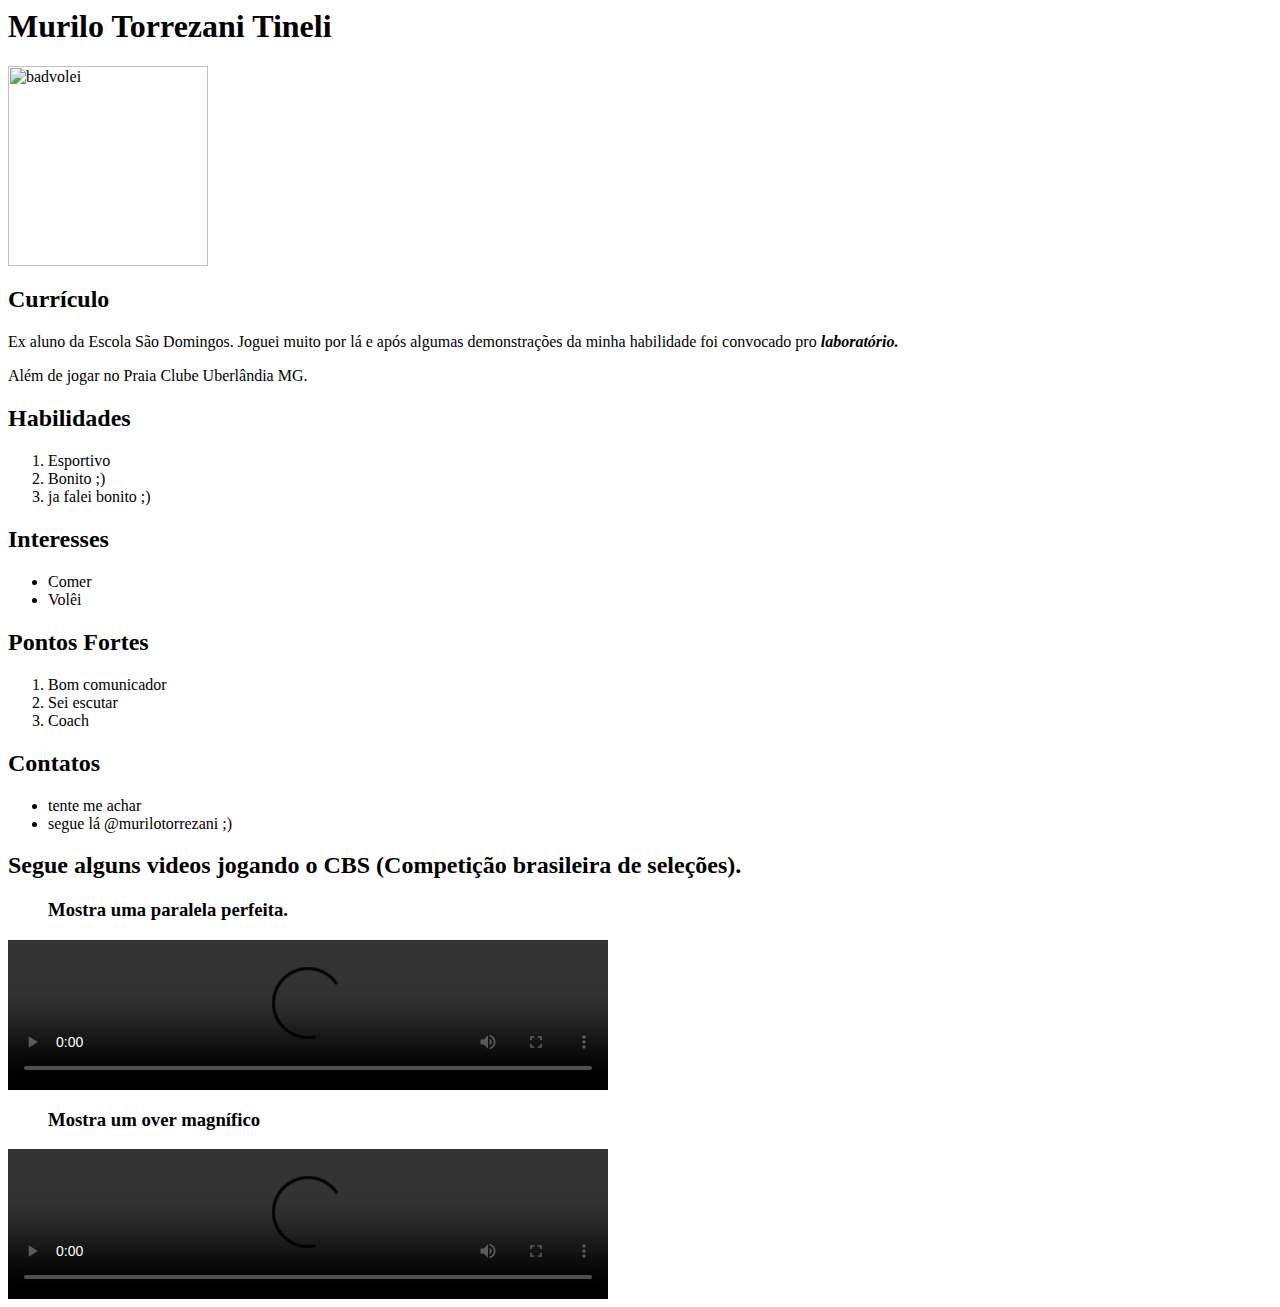
==== index.html @ 8cfce164 "Add files via upload" ====
<html>
    <head>
        <title>Sobre mim</title>
    </head>


    <body>
        <h1>Murilo Torrezani Tineli</h1>
        <img width="200px" src="https://upload.wikimedia.org/wikipedia/commons/1/18/Murilo_Endres.jpg" alt="badvolei">
        <h2>Currículo</h2>
        <p>Ex aluno da Escola São Domingos. Joguei muito por lá e após algumas demonstrações da minha habilidade foi convocado pro <strong><em>laboratório.</em></strong><p>
        <p>Além de jogar no Praia Clube Uberlândia MG.</p>
        <h2>Habilidades</h2>
        <ol>
            <li>Esportivo</li>
            <li>Bonito ;)</li>
            <li>ja falei bonito ;)</li>
        </ol>
        <h2>Interesses</h2>
        <ul>
            <li>Comer</li>
            <li>Volêi</li>
        </ul>
        <h2>Pontos Fortes</h2>
        <ol>
            <li>Bom comunicador</li>
            <li>Sei escutar</li>
            <li>Coach</li>
        </ol>
        <h2>Contatos</h2>
        <ul>
            <li>tente me achar</li>
            <li>segue lá @murilotorrezani ;)</li>
        </ul>
        <h2>Segue alguns videos jogando o CBS (Competição brasileira de seleções).</h2>
        <ul>
            <h3>Mostra uma paralela perfeita.</h3>
        </ul>
        <video width="600px" controls>   
            <source src="imagens/ataque corredor.mp4"
            type="video/mp4">

        </video>
        <ol>
            <h3>Mostra um over magnífico</h3>
        </ol>
        <video width="600px" controls>
            <source src="imagens/ataque overrrrrrr.mp4"
            type="video/mp4">

        </video>

    
    </body>
</html>
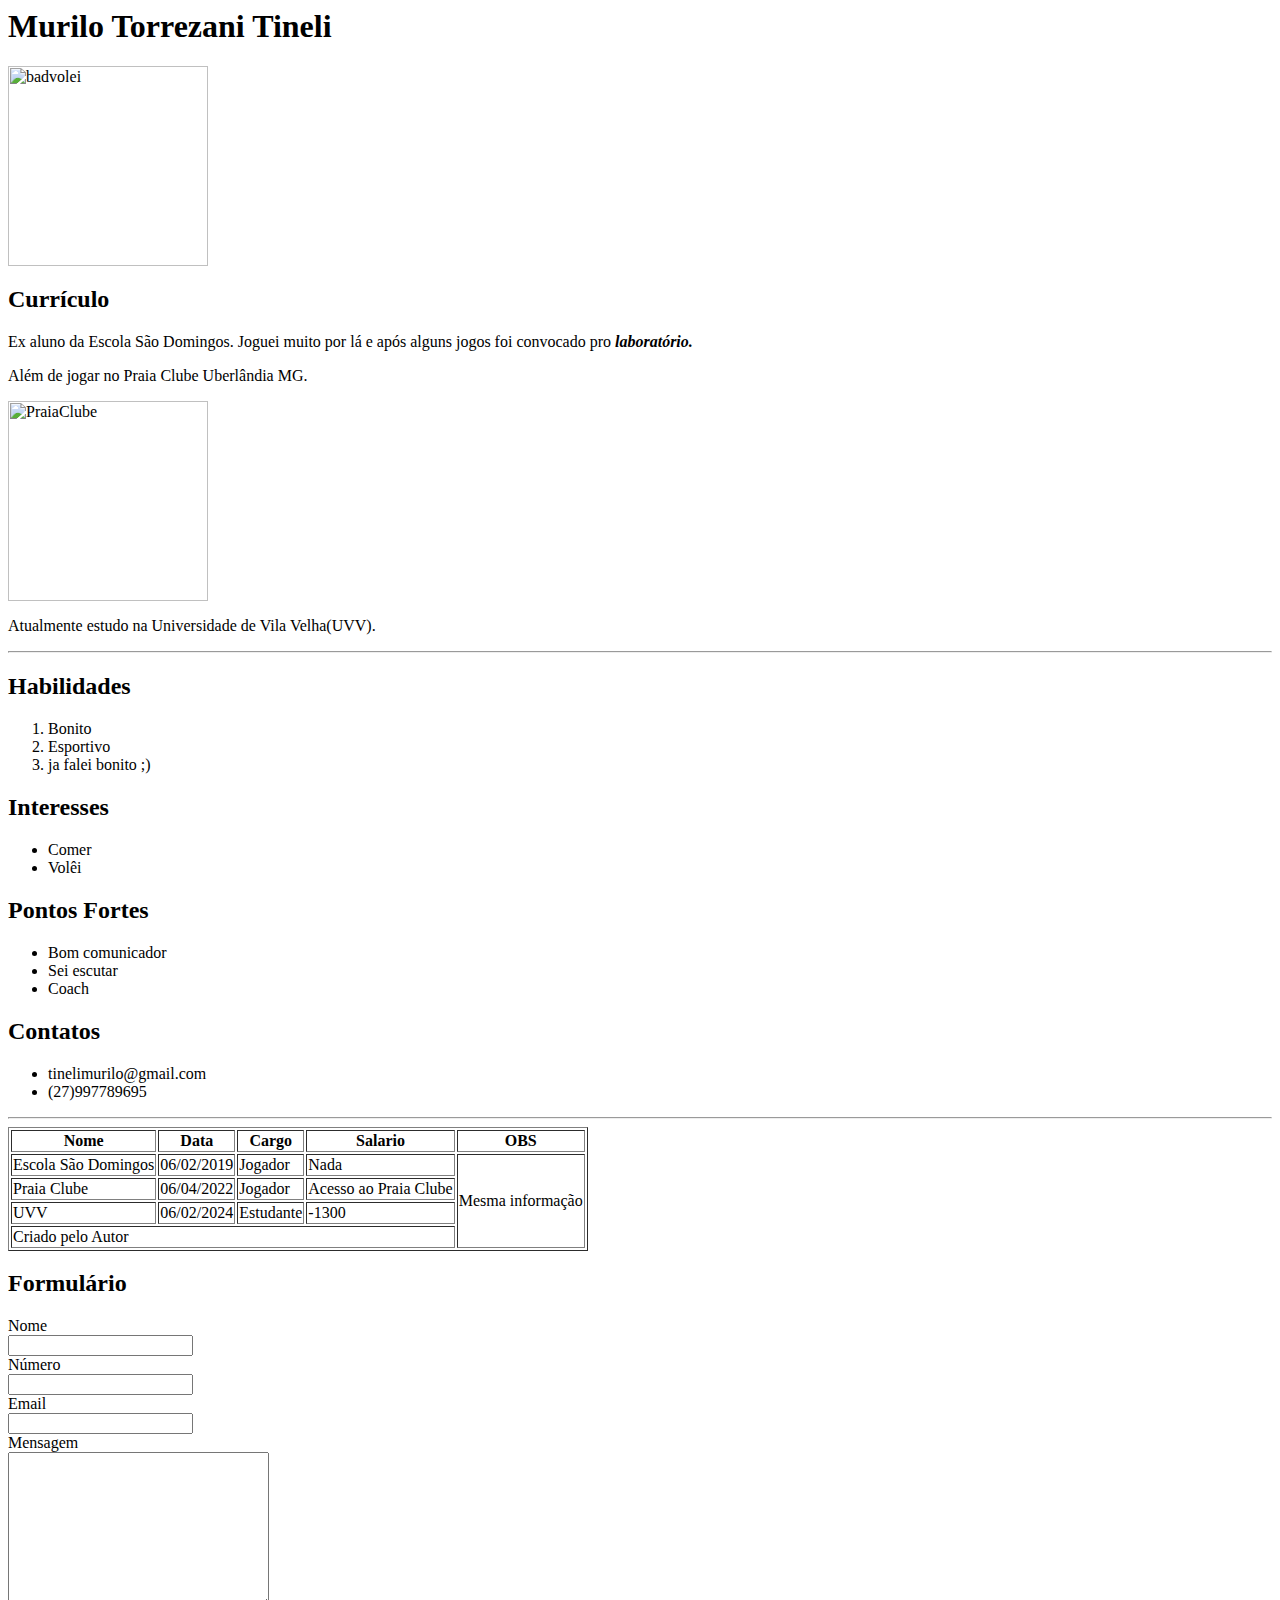
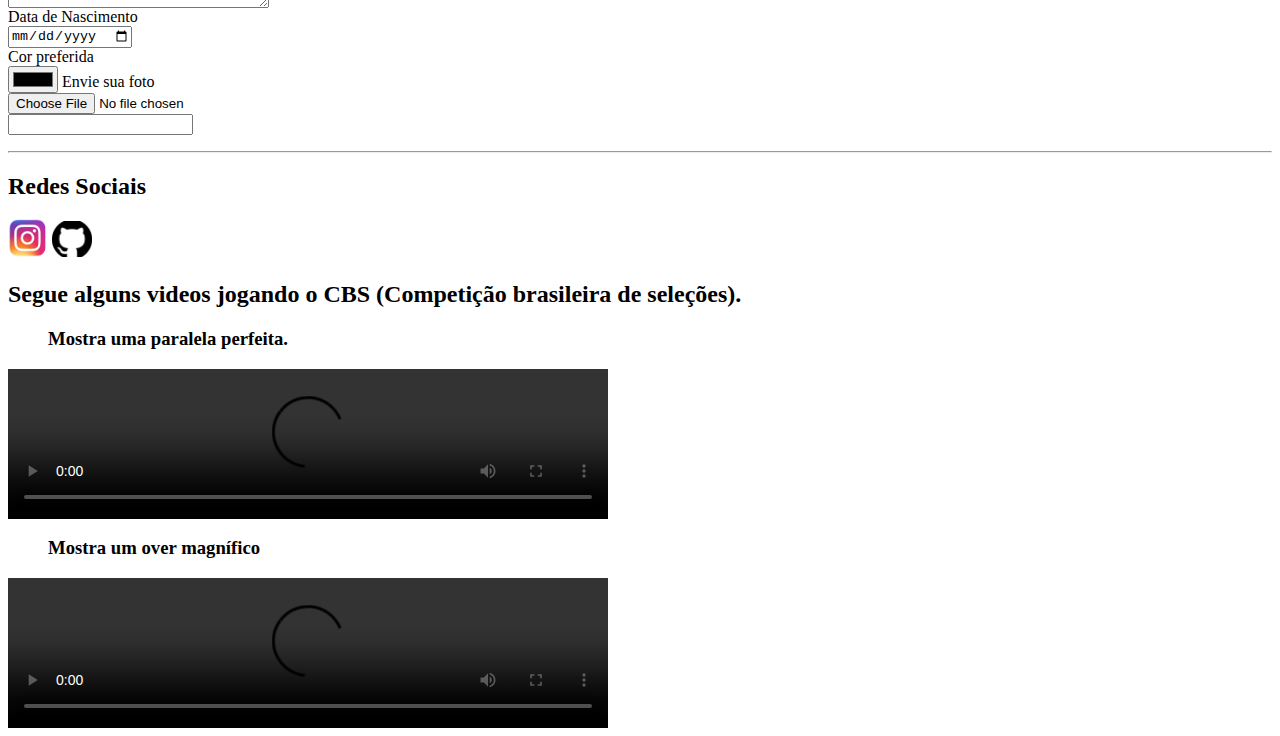
==== commit ce2e86ee: "Add files via upload" ====
--- a/index.html
+++ b/index.html
@@ -8,12 +8,17 @@
         <h1>Murilo Torrezani Tineli</h1>
         <img width="200px" src="https://upload.wikimedia.org/wikipedia/commons/1/18/Murilo_Endres.jpg" alt="badvolei">
         <h2>Currículo</h2>
-        <p>Ex aluno da Escola São Domingos. Joguei muito por lá e após algumas demonstrações da minha habilidade foi convocado pro <strong><em>laboratório.</em></strong><p>
+        <p>Ex aluno da Escola São Domingos. Joguei muito por lá e após alguns jogos foi convocado pro <strong><em>laboratório.</em></strong><p>
         <p>Além de jogar no Praia Clube Uberlândia MG.</p>
+        <img width="200px"src="https://praiaclube.org.br/wp-content/uploads/2023/12/Home_0000_banner-home-praia-vista-de-cima.jpg" alt="PraiaClube">
+        <p>Atualmente estudo na Universidade de Vila Velha(UVV).</p>
+        
+        <hr>
+
         <h2>Habilidades</h2>
         <ol>
+            <li>Bonito</li>
             <li>Esportivo</li>
-            <li>Bonito ;)</li>
             <li>ja falei bonito ;)</li>
         </ol>
         <h2>Interesses</h2>
@@ -22,16 +27,91 @@
             <li>Volêi</li>
         </ul>
         <h2>Pontos Fortes</h2>
-        <ol>
+        <ul>
             <li>Bom comunicador</li>
             <li>Sei escutar</li>
             <li>Coach</li>
-        </ol>
+        </ul>
+        
         <h2>Contatos</h2>
         <ul>
-            <li>tente me achar</li>
-            <li>segue lá @murilotorrezani ;)</li>
+            <li>tinelimurilo@gmail.com</li>
+            <li>(27)997789695</li>
         </ul>
+       
+       <hr>
+       
+        <table border="1">
+        <thead>
+            <th>Nome</th>
+            <th>Data</th>
+            <th>Cargo</th>
+            <th>Salario</th>
+            <th>OBS</th>
+        </thead>
+        <tbody>
+            <tr>
+                <td>Escola São Domingos</td>
+                <td>06/02/2019</td>
+                <td>Jogador</td>
+                <td>Nada</td>
+                <td rowspan="4">Mesma informação</td>
+            </tr>
+            <tr>
+                <td>Praia Clube</td>
+                <td>06/04/2022</td>
+                <td>Jogador</td>
+                <td>Acesso ao Praia Clube</td>
+            </tr>
+            <tr>
+                <td>UVV</td>
+                <td>06/02/2024</td>
+                <td>Estudante</td>
+                <td>-1300</td>
+            </tr>
+        
+            <tr>
+                <td colspan="4">Criado pelo Autor</td>
+            </tr>
+        
+        <tbody>
+        </table>
+       
+       
+       
+       
+       
+        <h2>Formulário</h2>
+        
+       <form action="#">
+            <label for="nome">Nome</label> <br>
+            <input type="text" name="Nome" id=""> <br>
+            <label for="numero">Número</label> <br>
+            <input type="text" name="Número" id=""> <br>
+            <label for="email">Email</label> <br>
+            <input type="text" name="email"> <br>
+            <label for="mensagem">Mensagem</label> <br>
+            <textarea name="mensagem" id="" cols="30" rows="10"></textarea> <br>
+            <label for="date">Data de Nascimento</label> <br>
+            <input type="date" name="date"> <br>
+            <label for="color">Cor preferida</label> <br>
+            <input type="color" name="color">
+            <label for="file">Envie sua foto</label> <br>
+            <input type="file" name="file"> <br>
+            <input type="subut">
+
+        </form>
+       
+        <hr>
+
+        <h2>Redes Sociais</h2>
+        <a target="_blank" href="https://www.google.com/search?q=instagram&rlz=1C1VDKB_pt-PTBR1100BR1100&oq=ins&gs_lcrp=EgZjaHJvbWUqBwgCEAAYgAQyBggAEEUYOzIGCAEQRRg5MgcIAhAAGIAEMgcIAxAAGIAEMgcIBBAAGIAEMgcIBRAAGIAEMgcIBhAAGIAEMgYIBxAFGEDSAQkxMDE4NGowajeoAgCwAgA&sourceid=chrome&ie=UTF-8"><img width="40px"
+            src="imagens/download.jpg"
+            alt="instragram"></a>
+        <a target="_blank" href="https://github.com/badvolei"><img width="40px"
+            src="imagens/download.png"
+            alt="github"></a>
+             
         <h2>Segue alguns videos jogando o CBS (Competição brasileira de seleções).</h2>
         <ul>
             <h3>Mostra uma paralela perfeita.</h3>
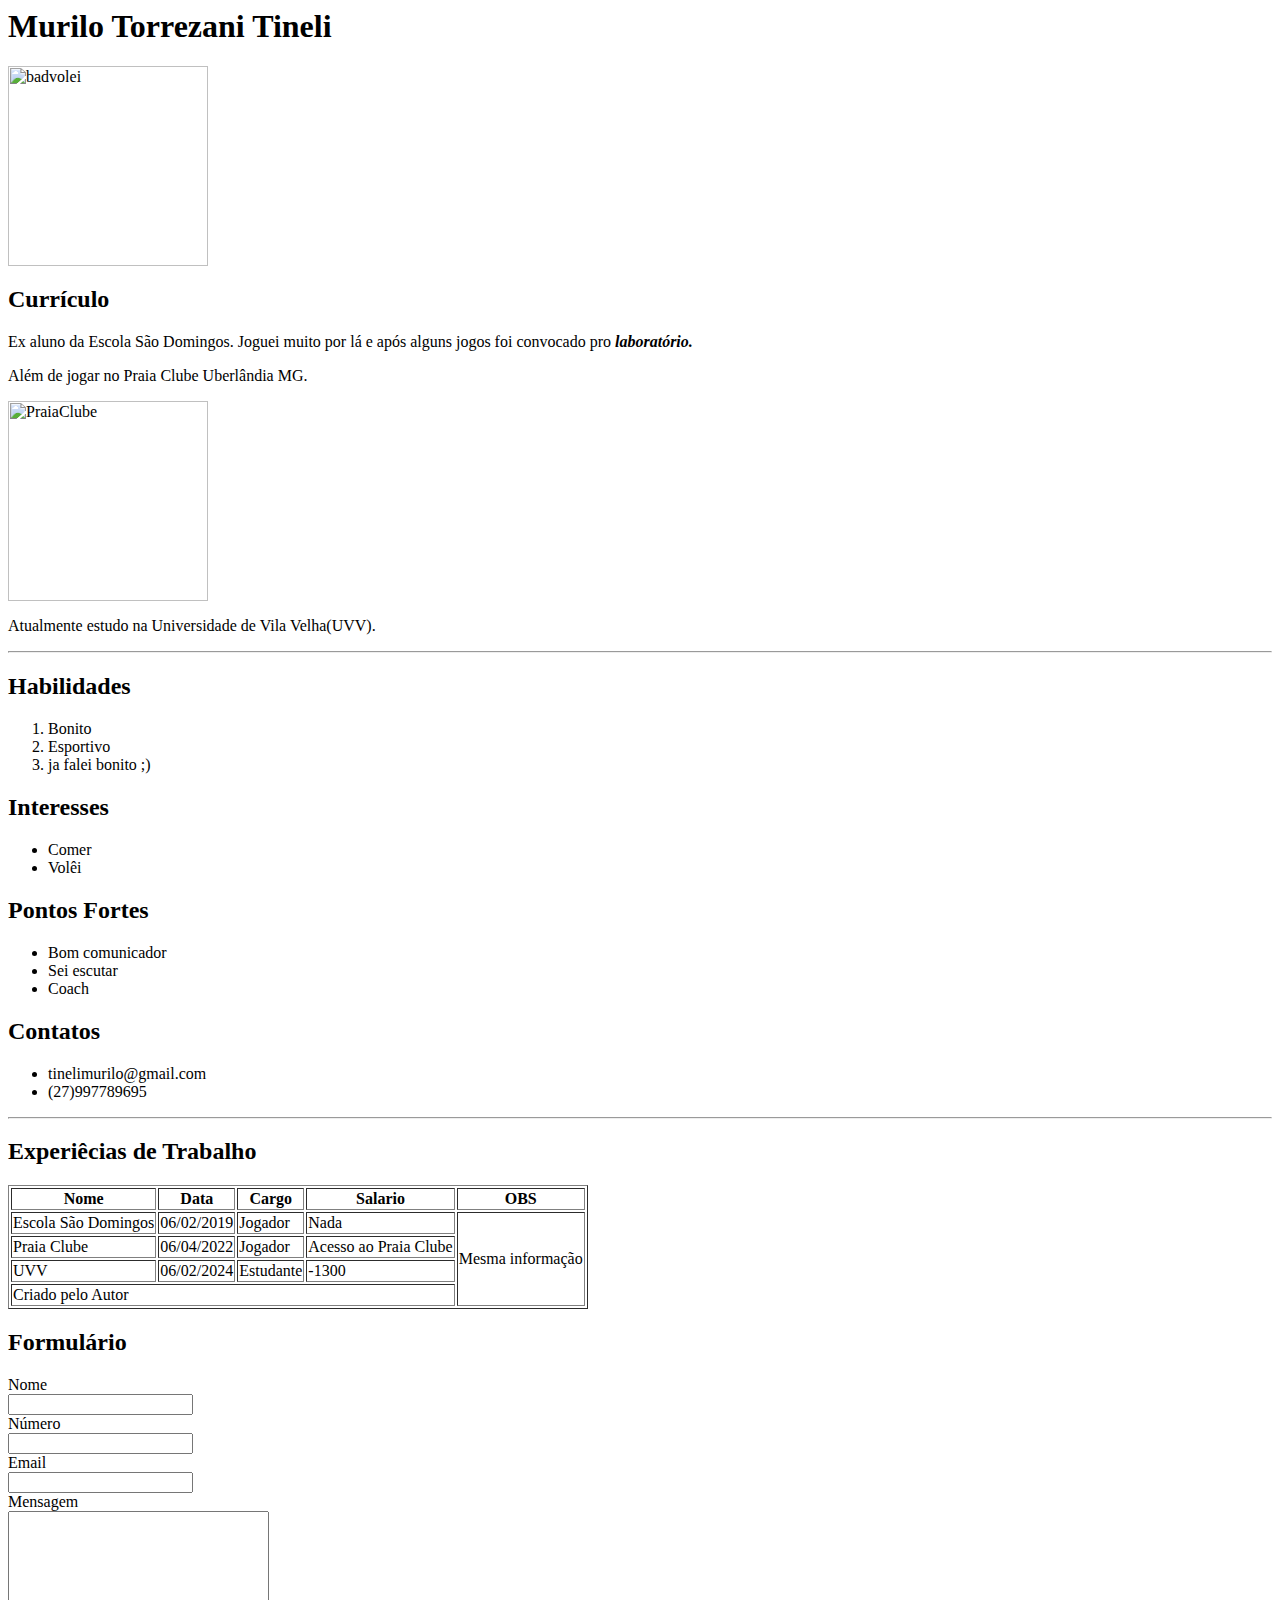
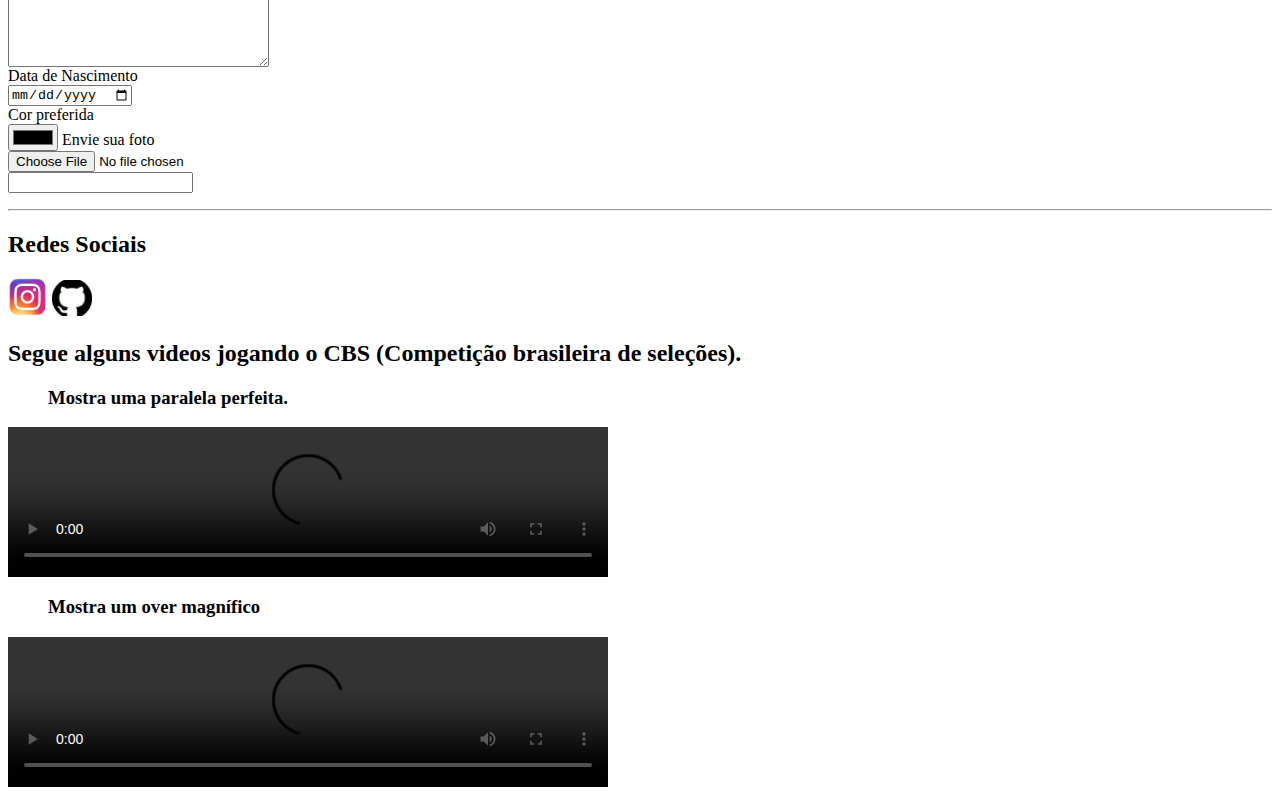
==== commit ea492479: "Add files via upload" ====
--- a/index.html
+++ b/index.html
@@ -1,47 +1,54 @@
 <html>
-    <head>
-        <title>Sobre mim</title>
-    </head>
+
+<head>
+    <title>Sobre mim</title>
+</head>
 
 
-    <body>
-        <h1>Murilo Torrezani Tineli</h1>
-        <img width="200px" src="https://upload.wikimedia.org/wikipedia/commons/1/18/Murilo_Endres.jpg" alt="badvolei">
-        <h2>Currículo</h2>
-        <p>Ex aluno da Escola São Domingos. Joguei muito por lá e após alguns jogos foi convocado pro <strong><em>laboratório.</em></strong><p>
-        <p>Além de jogar no Praia Clube Uberlândia MG.</p>
-        <img width="200px"src="https://praiaclube.org.br/wp-content/uploads/2023/12/Home_0000_banner-home-praia-vista-de-cima.jpg" alt="PraiaClube">
-        <p>Atualmente estudo na Universidade de Vila Velha(UVV).</p>
-        
-        <hr>
+<body>
+    <h1>Murilo Torrezani Tineli</h1>
+    <img width="200px" src="https://upload.wikimedia.org/wikipedia/commons/1/18/Murilo_Endres.jpg" alt="badvolei">
+    <h2>Currículo</h2>
+    <p>Ex aluno da Escola São Domingos. Joguei muito por lá e após alguns jogos foi convocado pro
+        <strong><em>laboratório.</em></strong>
+    <p>
+    <p>Além de jogar no Praia Clube Uberlândia MG.</p>
+    <img width="200px"
+        src="https://praiaclube.org.br/wp-content/uploads/2023/12/Home_0000_banner-home-praia-vista-de-cima.jpg"
+        alt="PraiaClube">
+    <p>Atualmente estudo na Universidade de Vila Velha(UVV).</p>
 
-        <h2>Habilidades</h2>
-        <ol>
-            <li>Bonito</li>
-            <li>Esportivo</li>
-            <li>ja falei bonito ;)</li>
-        </ol>
-        <h2>Interesses</h2>
-        <ul>
-            <li>Comer</li>
-            <li>Volêi</li>
-        </ul>
-        <h2>Pontos Fortes</h2>
-        <ul>
-            <li>Bom comunicador</li>
-            <li>Sei escutar</li>
-            <li>Coach</li>
-        </ul>
-        
-        <h2>Contatos</h2>
-        <ul>
-            <li>tinelimurilo@gmail.com</li>
-            <li>(27)997789695</li>
-        </ul>
-       
-       <hr>
-       
-        <table border="1">
+    <hr>
+
+    <h2>Habilidades</h2>
+    <ol>
+        <li>Bonito</li>
+        <li>Esportivo</li>
+        <li>ja falei bonito ;)</li>
+    </ol>
+    <h2>Interesses</h2>
+    <ul>
+        <li>Comer</li>
+        <li>Volêi</li>
+    </ul>
+    <h2>Pontos Fortes</h2>
+    <ul>
+        <li>Bom comunicador</li>
+        <li>Sei escutar</li>
+        <li>Coach</li>
+    </ul>
+
+    <h2>Contatos</h2>
+    <ul>
+        <li>tinelimurilo@gmail.com</li>
+        <li>(27)997789695</li>
+    </ul>
+
+    <hr>
+
+    <h2>Experiêcias de Trabalho</h2>
+
+    <table border="1">
         <thead>
             <th>Nome</th>
             <th>Data</th>
@@ -69,67 +76,64 @@
                 <td>Estudante</td>
                 <td>-1300</td>
             </tr>
-        
+
             <tr>
                 <td colspan="4">Criado pelo Autor</td>
             </tr>
-        
+
         <tbody>
-        </table>
-       
-       
-       
-       
-       
-        <h2>Formulário</h2>
-        
-       <form action="#">
-            <label for="nome">Nome</label> <br>
-            <input type="text" name="Nome" id=""> <br>
-            <label for="numero">Número</label> <br>
-            <input type="text" name="Número" id=""> <br>
-            <label for="email">Email</label> <br>
-            <input type="text" name="email"> <br>
-            <label for="mensagem">Mensagem</label> <br>
-            <textarea name="mensagem" id="" cols="30" rows="10"></textarea> <br>
-            <label for="date">Data de Nascimento</label> <br>
-            <input type="date" name="date"> <br>
-            <label for="color">Cor preferida</label> <br>
-            <input type="color" name="color">
-            <label for="file">Envie sua foto</label> <br>
-            <input type="file" name="file"> <br>
-            <input type="subut">
+    </table>
 
-        </form>
-       
-        <hr>
 
-        <h2>Redes Sociais</h2>
-        <a target="_blank" href="https://www.google.com/search?q=instagram&rlz=1C1VDKB_pt-PTBR1100BR1100&oq=ins&gs_lcrp=EgZjaHJvbWUqBwgCEAAYgAQyBggAEEUYOzIGCAEQRRg5MgcIAhAAGIAEMgcIAxAAGIAEMgcIBBAAGIAEMgcIBRAAGIAEMgcIBhAAGIAEMgYIBxAFGEDSAQkxMDE4NGowajeoAgCwAgA&sourceid=chrome&ie=UTF-8"><img width="40px"
-            src="imagens/download.jpg"
-            alt="instragram"></a>
-        <a target="_blank" href="https://github.com/badvolei"><img width="40px"
-            src="imagens/download.png"
-            alt="github"></a>
-             
-        <h2>Segue alguns videos jogando o CBS (Competição brasileira de seleções).</h2>
-        <ul>
-            <h3>Mostra uma paralela perfeita.</h3>
-        </ul>
-        <video width="600px" controls>   
-            <source src="imagens/ataque corredor.mp4"
-            type="video/mp4">
 
-        </video>
-        <ol>
-            <h3>Mostra um over magnífico</h3>
-        </ol>
-        <video width="600px" controls>
-            <source src="imagens/ataque overrrrrrr.mp4"
-            type="video/mp4">
 
-        </video>
 
-    
-    </body>
+    <h2>Formulário</h2>
+
+    <form action="#">
+        <label for="nome">Nome</label> <br>
+        <input type="text" name="Nome" id=""> <br>
+        <label for="numero">Número</label> <br>
+        <input type="text" name="Número" id=""> <br>
+        <label for="email">Email</label> <br>
+        <input type="text" name="email"> <br>
+        <label for="mensagem">Mensagem</label> <br>
+        <textarea name="mensagem" id="" cols="30" rows="10"></textarea> <br>
+        <label for="date">Data de Nascimento</label> <br>
+        <input type="date" name="date"> <br>
+        <label for="color">Cor preferida</label> <br>
+        <input type="color" name="color">
+        <label for="file">Envie sua foto</label> <br>
+        <input type="file" name="file"> <br>
+        <input type="subut">
+
+    </form>
+
+    <hr>
+
+    <h2>Redes Sociais</h2>
+    <a target="_blank"
+        href="https://www.google.com/search?q=instagram&rlz=1C1VDKB_pt-PTBR1100BR1100&oq=ins&gs_lcrp=EgZjaHJvbWUqBwgCEAAYgAQyBggAEEUYOzIGCAEQRRg5MgcIAhAAGIAEMgcIAxAAGIAEMgcIBBAAGIAEMgcIBRAAGIAEMgcIBhAAGIAEMgYIBxAFGEDSAQkxMDE4NGowajeoAgCwAgA&sourceid=chrome&ie=UTF-8"><img
+            width="40px" src="imagens/download.jpg" alt="instragram"></a>
+    <a target="_blank" href="https://github.com/badvolei"><img width="40px" src="imagens/download.png" alt="github"></a>
+
+    <h2>Segue alguns videos jogando o CBS (Competição brasileira de seleções).</h2>
+    <ul>
+        <h3>Mostra uma paralela perfeita.</h3>
+    </ul>
+    <video width="600px" controls>
+        <source src="imagens/ataque corredor.mp4" type="video/mp4">
+
+    </video>
+    <ol>
+        <h3>Mostra um over magnífico</h3>
+    </ol>
+    <video width="600px" controls>
+        <source src="imagens/ataque overrrrrrr.mp4" type="video/mp4">
+
+    </video>
+
+
+</body>
+
 </html>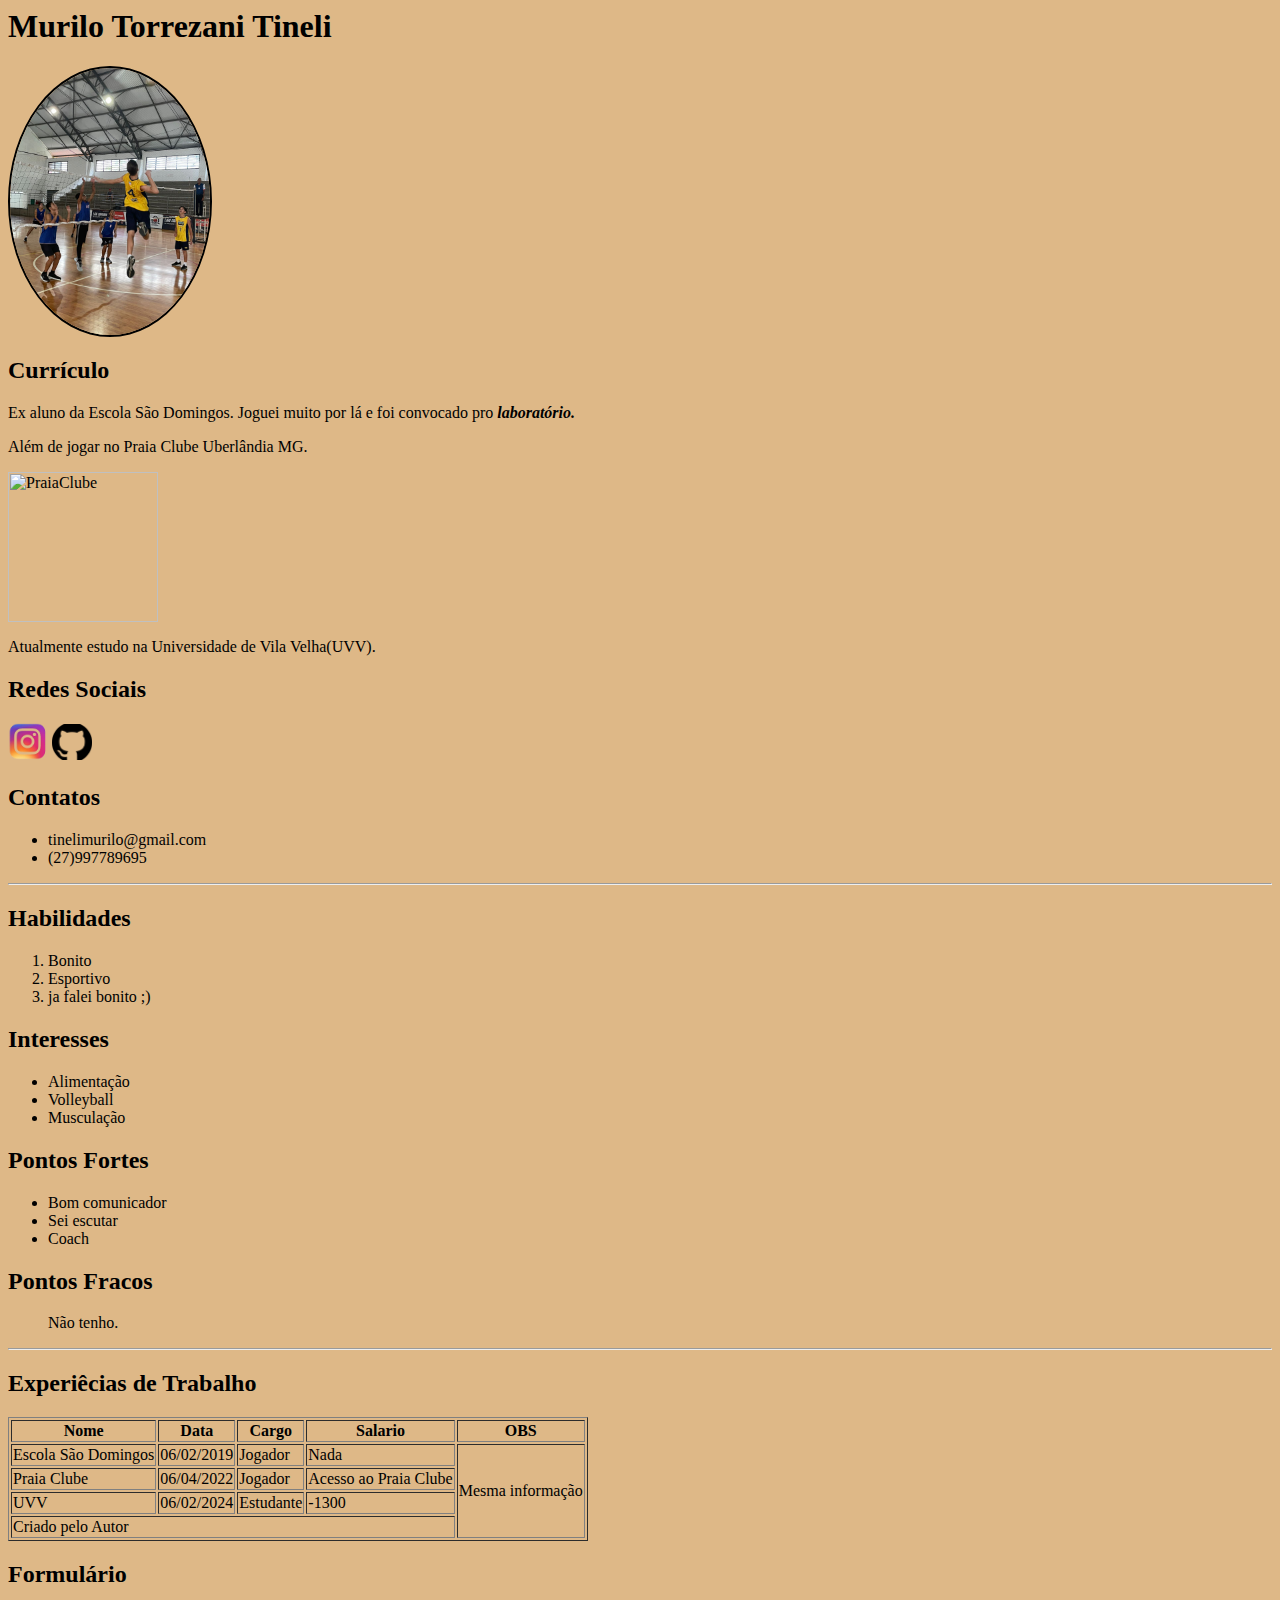
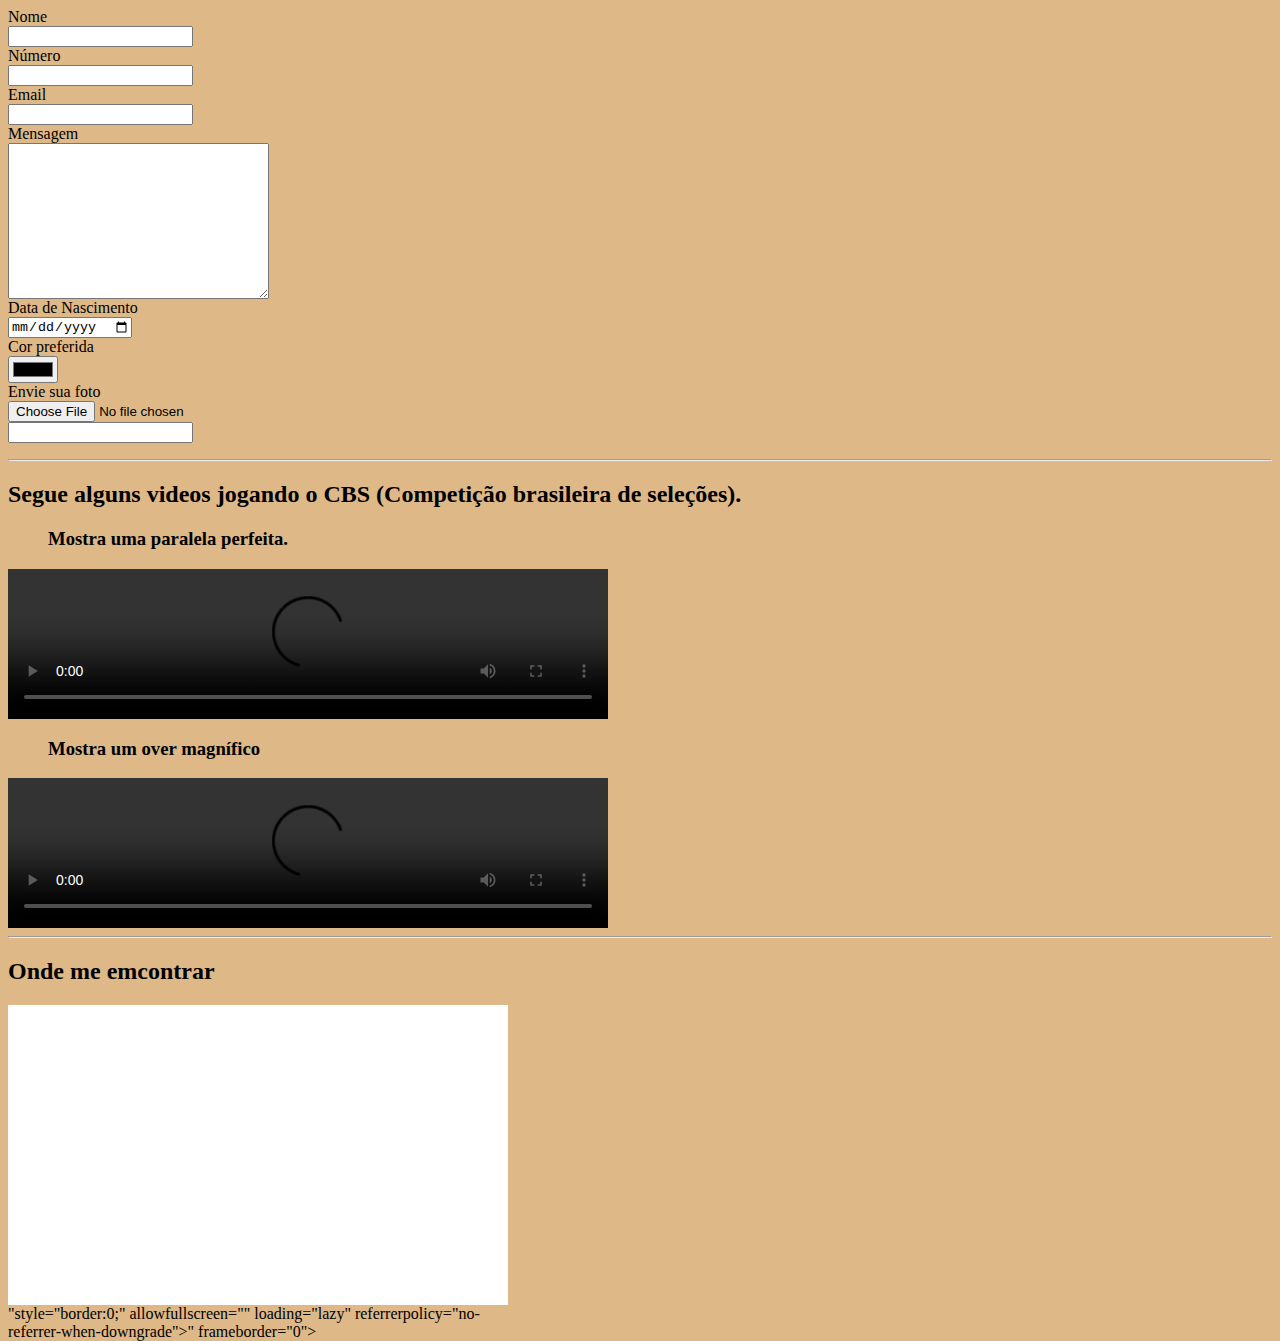
==== commit b5cf0da4: "Add files via upload" ====
--- a/index.html
+++ b/index.html
@@ -2,21 +2,33 @@
 
 <head>
     <title>Sobre mim</title>
+    <link rel="stylesheet" href="style.css">
 </head>
-
 
 <body>
     <h1>Murilo Torrezani Tineli</h1>
-    <img width="200px" src="https://upload.wikimedia.org/wikipedia/commons/1/18/Murilo_Endres.jpg" alt="badvolei">
+    <img id="imagem_redonda1" src="imagens/euuuu.jpg" alt="badvolei">
     <h2>Currículo</h2>
-    <p>Ex aluno da Escola São Domingos. Joguei muito por lá e após alguns jogos foi convocado pro
+    <p>Ex aluno da Escola São Domingos. Joguei muito por lá e foi convocado pro
         <strong><em>laboratório.</em></strong>
     <p>
     <p>Além de jogar no Praia Clube Uberlândia MG.</p>
-    <img width="200px"
+    <img width="150px"
         src="https://praiaclube.org.br/wp-content/uploads/2023/12/Home_0000_banner-home-praia-vista-de-cima.jpg"
         alt="PraiaClube">
     <p>Atualmente estudo na Universidade de Vila Velha(UVV).</p>
+
+    <h2>Redes Sociais</h2>
+    <a target="_blank" href="https://www.instagram.com/murilotorrezani/"><img width="40px"
+            src="imagens/download-removebg-preview.png" alt="instragram"></a>
+    <a target="_blank" href="https://github.com/badvolei"><img width="40px" src="imagens/download-removebg-previewg.png"
+            alt="github"></a>
+
+    <h2>Contatos</h2>
+    <ul>
+        <li>tinelimurilo@gmail.com</li>
+        <li>(27)997789695</li>
+    </ul>
 
     <hr>
 
@@ -28,8 +40,9 @@
     </ol>
     <h2>Interesses</h2>
     <ul>
-        <li>Comer</li>
-        <li>Volêi</li>
+        <li>Alimentação</li>
+        <li>Volleyball</li>
+        <li>Musculação</li>
     </ul>
     <h2>Pontos Fortes</h2>
     <ul>
@@ -38,10 +51,9 @@
         <li>Coach</li>
     </ul>
 
-    <h2>Contatos</h2>
+    <h2>Pontos Fracos</h2>
     <ul>
-        <li>tinelimurilo@gmail.com</li>
-        <li>(27)997789695</li>
+        Não tenho.
     </ul>
 
     <hr>
@@ -84,10 +96,6 @@
         <tbody>
     </table>
 
-
-
-
-
     <h2>Formulário</h2>
 
     <form action="#">
@@ -102,7 +110,7 @@
         <label for="date">Data de Nascimento</label> <br>
         <input type="date" name="date"> <br>
         <label for="color">Cor preferida</label> <br>
-        <input type="color" name="color">
+        <input type="color" name="color"> <br>
         <label for="file">Envie sua foto</label> <br>
         <input type="file" name="file"> <br>
         <input type="subut">
@@ -110,12 +118,6 @@
     </form>
 
     <hr>
-
-    <h2>Redes Sociais</h2>
-    <a target="_blank"
-        href="https://www.google.com/search?q=instagram&rlz=1C1VDKB_pt-PTBR1100BR1100&oq=ins&gs_lcrp=EgZjaHJvbWUqBwgCEAAYgAQyBggAEEUYOzIGCAEQRRg5MgcIAhAAGIAEMgcIAxAAGIAEMgcIBBAAGIAEMgcIBRAAGIAEMgcIBhAAGIAEMgYIBxAFGEDSAQkxMDE4NGowajeoAgCwAgA&sourceid=chrome&ie=UTF-8"><img
-            width="40px" src="imagens/download.jpg" alt="instragram"></a>
-    <a target="_blank" href="https://github.com/badvolei"><img width="40px" src="imagens/download.png" alt="github"></a>
 
     <h2>Segue alguns videos jogando o CBS (Competição brasileira de seleções).</h2>
     <ul>
@@ -133,6 +135,18 @@
 
     </video>
 
+    <hr>
+
+    <h2>Onde me emcontrar</h2>
+    <div class="maps">
+        <iframe
+            src="https://www.google.com/maps/embed?pb=!1m18!1m12!1m3!1d3851.780749391939!2d-40.3117239579621!3d-20.294966071722683!2m3!1f0!2f0!3f0!3m2!1i1024!2i768!4f13.1!3m3!1m2!1s0xb83d2b411e9c3d%3A0x60eddb7a8c53052c!2sParque%20Municipal%20do%20Horto%20de%20Maru%C3%ADpe!5e0!3m2!1spt-BR!2sbr!4v1713642321912!5m2!1spt-BR!2sbr"
+            width="600" height="450" style="border:0;" allowfullscreen="" loading="lazy"
+            referrerpolicy="no-referrer-when-downgrade"></iframe>"style="border:0;" allowfullscreen="" loading="lazy"
+        referrerpolicy="no-referrer-when-downgrade"></iframe>" frameborder="0"></iframe>
+    </div>
+
+
 
 </body>
 
--- a/style.css
+++ b/style.css
@@ -0,0 +1,22 @@
+#imagem_redonda1 {
+    width: 200px;
+    border-radius: 50%;
+    border: 2px solid black;
+}
+
+body {
+    background-color: burlywood;
+    font-family: 'Times New Roman', Times, serif
+}
+
+.maps {
+    position: relative;
+    width: 500px;
+    height: 300px;
+    background-color: #fff;
+}
+
+.maps iframe {
+    width: 100%;
+    height: 100%;
+}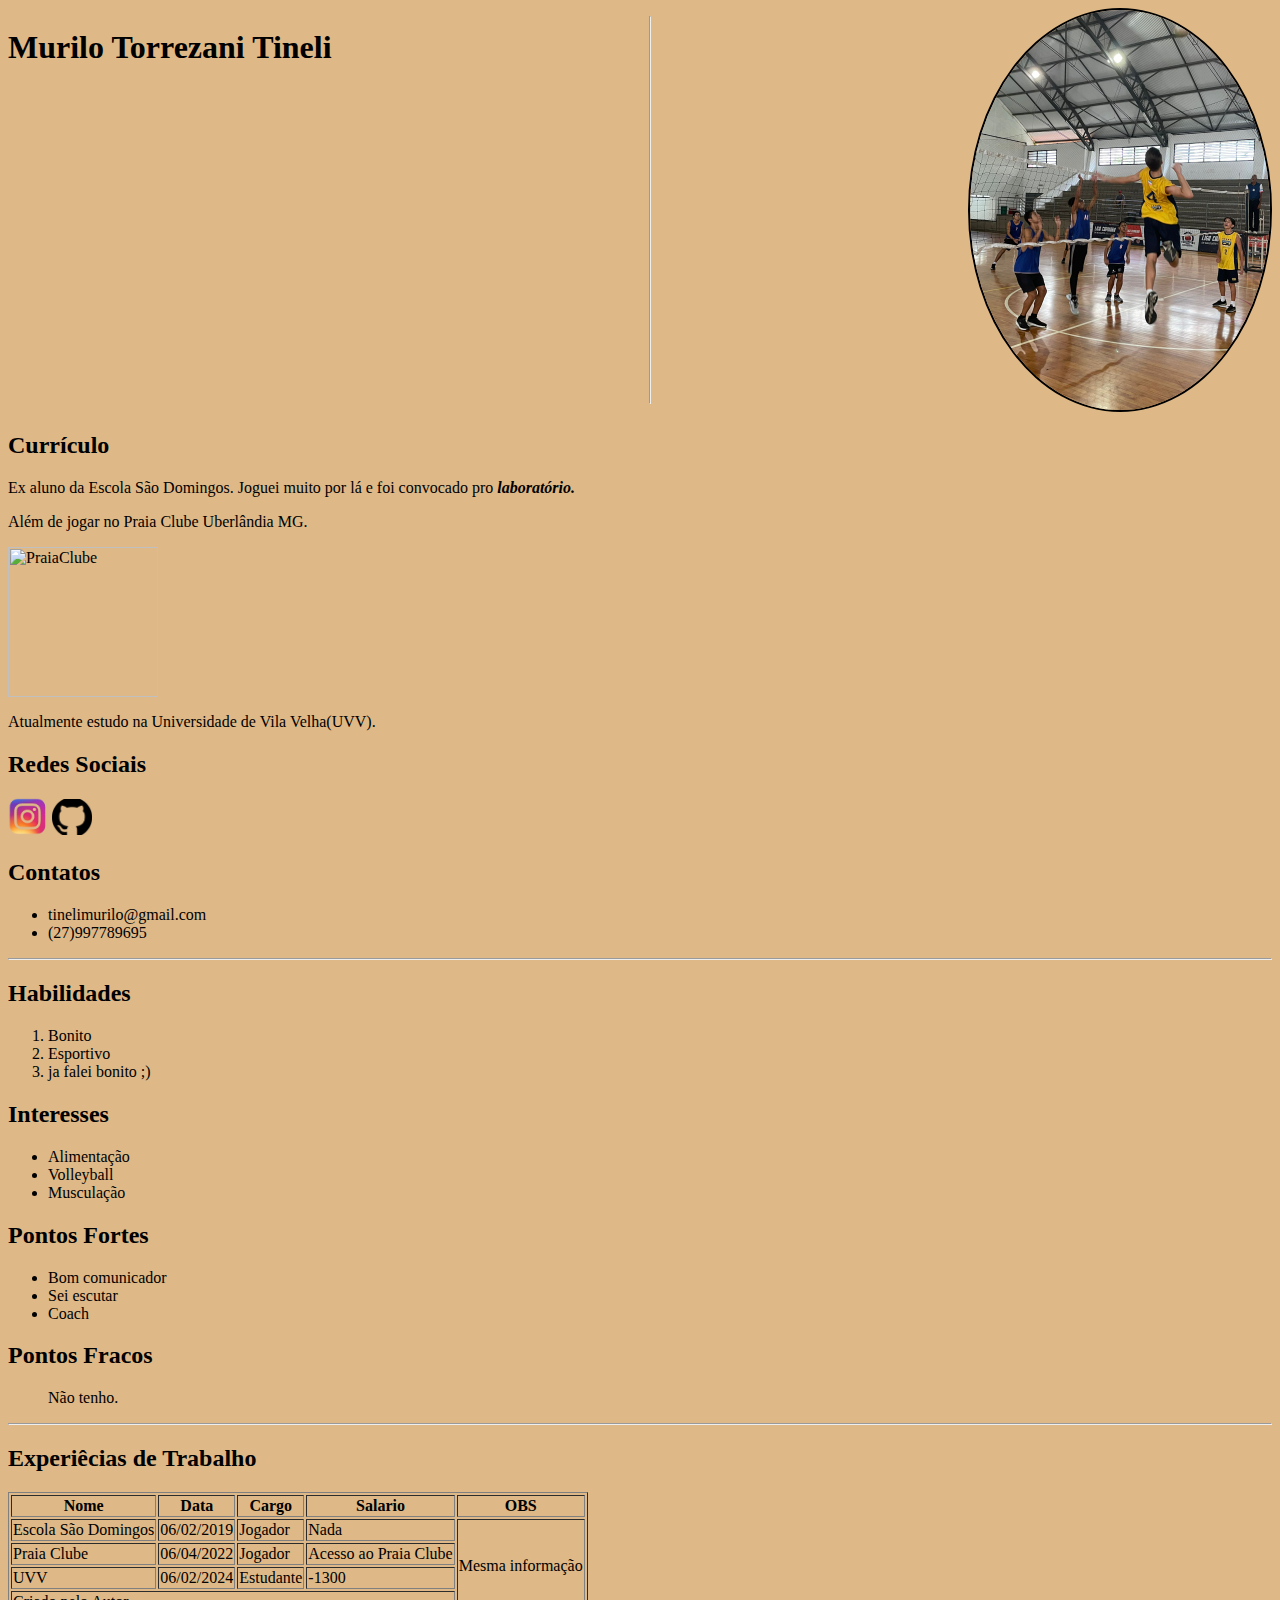
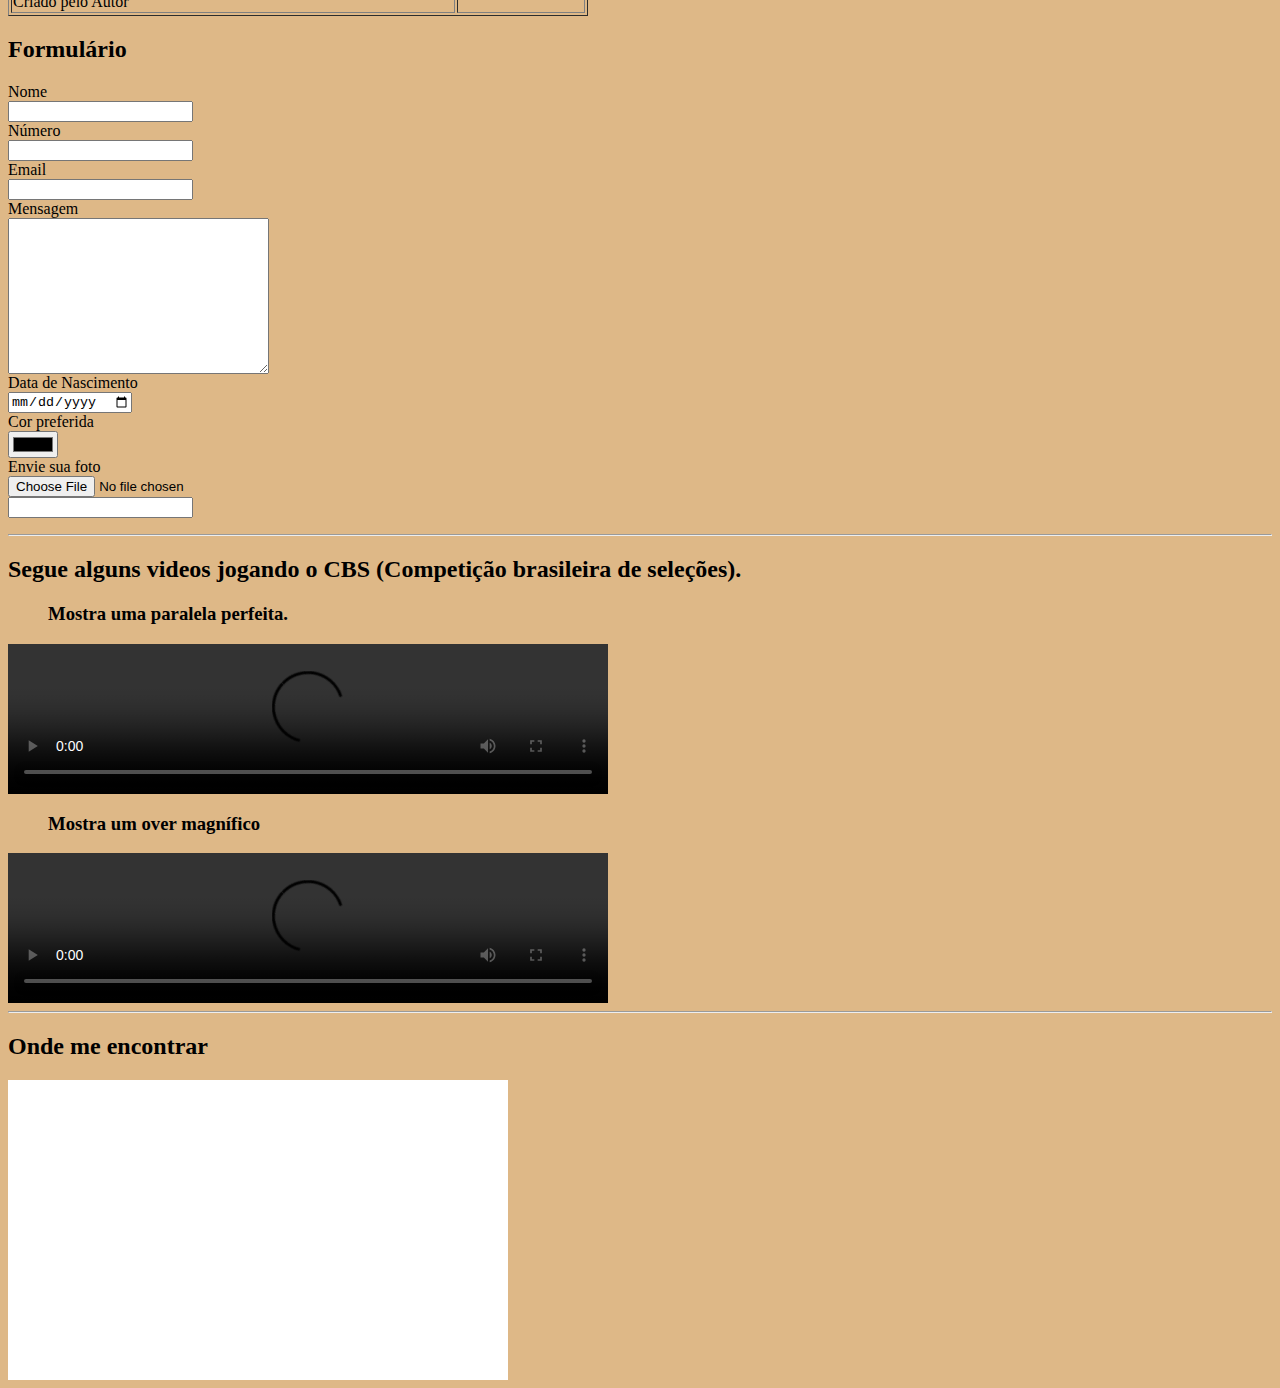
==== commit cb7e2c34: "Add files via upload" ====
--- a/index.html
+++ b/index.html
@@ -6,8 +6,11 @@
 </head>
 
 <body>
-    <h1>Murilo Torrezani Tineli</h1>
-    <img id="imagem_redonda1" src="imagens/euuuu.jpg" alt="badvolei">
+    <div id="dov">
+        <h1>Murilo Torrezani Tineli</h1>
+        <hr>
+        <img id="imagem_redonda1" src="imagens/euuuu.jpg" alt="badvolei">
+    </div>
     <h2>Currículo</h2>
     <p>Ex aluno da Escola São Domingos. Joguei muito por lá e foi convocado pro
         <strong><em>laboratório.</em></strong>
@@ -137,13 +140,12 @@
 
     <hr>
 
-    <h2>Onde me emcontrar</h2>
+    <h2>Onde me encontrar</h2>
     <div class="maps">
         <iframe
             src="https://www.google.com/maps/embed?pb=!1m18!1m12!1m3!1d3851.780749391939!2d-40.3117239579621!3d-20.294966071722683!2m3!1f0!2f0!3f0!3m2!1i1024!2i768!4f13.1!3m3!1m2!1s0xb83d2b411e9c3d%3A0x60eddb7a8c53052c!2sParque%20Municipal%20do%20Horto%20de%20Maru%C3%ADpe!5e0!3m2!1spt-BR!2sbr!4v1713642321912!5m2!1spt-BR!2sbr"
             width="600" height="450" style="border:0;" allowfullscreen="" loading="lazy"
-            referrerpolicy="no-referrer-when-downgrade"></iframe>"style="border:0;" allowfullscreen="" loading="lazy"
-        referrerpolicy="no-referrer-when-downgrade"></iframe>" frameborder="0"></iframe>
+            referrerpolicy="no-referrer-when-downgrade"></iframe>
     </div>
 
 
--- a/style.css
+++ b/style.css
@@ -1,5 +1,5 @@
 #imagem_redonda1 {
-    width: 200px;
+    width: 300px;
     border-radius: 50%;
     border: 2px solid black;
 }
@@ -7,6 +7,11 @@
 body {
     background-color: burlywood;
     font-family: 'Times New Roman', Times, serif
+}
+
+#dov {
+    display: flex;
+    justify-content: center;
 }
 
 .maps {
